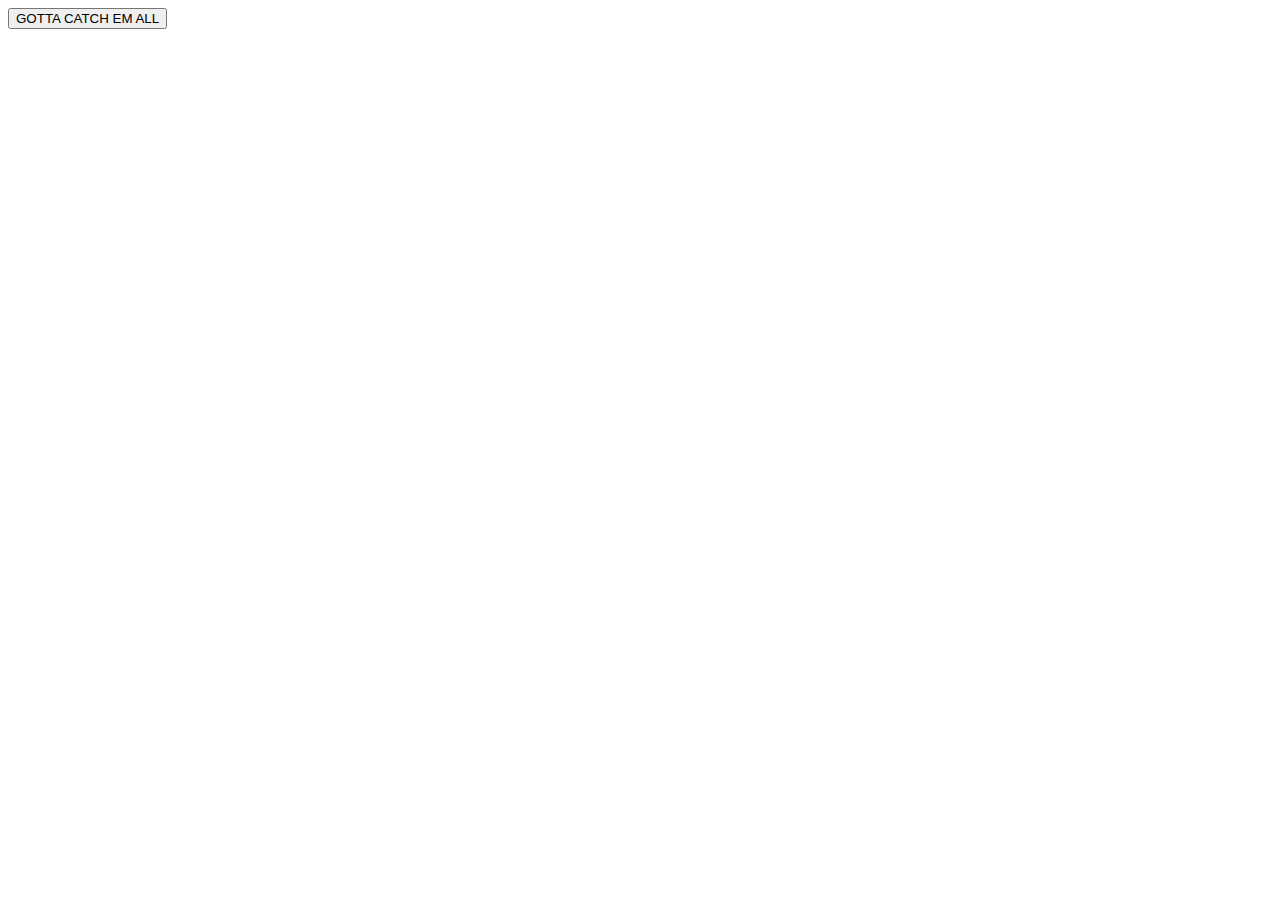
==== part-3/index.html @ 28a0ee9d "working files" ====
<!DOCTYPE html>
<html lang="en">
<head>
    <meta charset="UTF-8">
    <meta http-equiv="X-UA-Compatible" content="IE=edge">
    <meta name="viewport" content="width=device-width, initial-scale=1.0">
    <title>Async Await Part 3</title>
</head>
<body>
    <button>GOTTA CATCH EM ALL</button>
    <div id="pokemon-area"></div>
    <script src="https://code.jquery.com/jquery-3.3.1.js" integrity="sha256-2Kok7MbOyxpgUVvAk/HJ2jigOSYS2auK4Pfzbm7uH60=" crossorigin="anonymous"></script>
    <script src="app.js"></script>
</body>
</html>
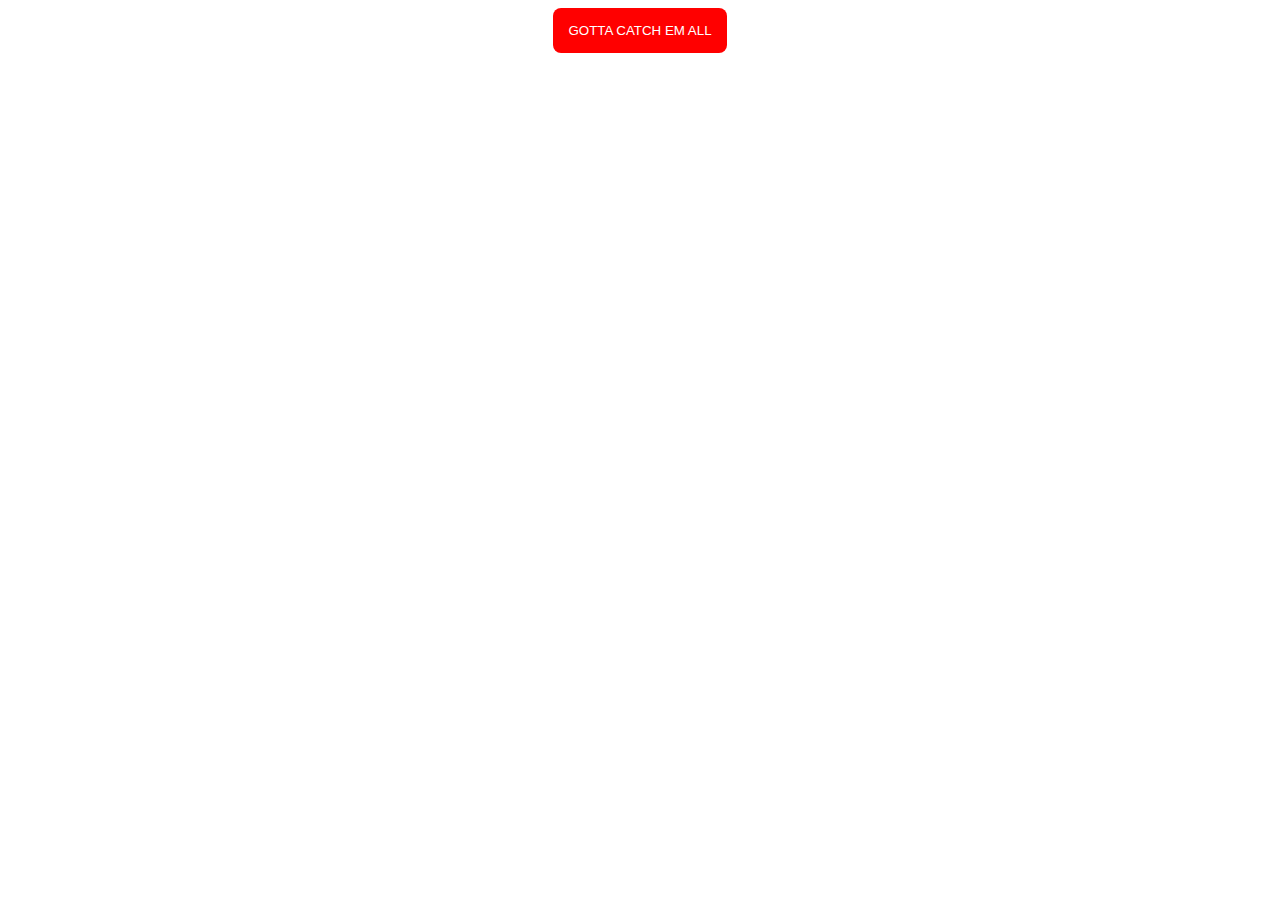
==== commit 8ee33e91: "added stylesheets" ====
--- a/part-3/index.html
+++ b/part-3/index.html
@@ -5,6 +5,7 @@
     <meta http-equiv="X-UA-Compatible" content="IE=edge">
     <meta name="viewport" content="width=device-width, initial-scale=1.0">
     <title>Async Await Part 3</title>
+    <link rel="stylesheet" href="style.css">
 </head>
 <body>
     <button>GOTTA CATCH EM ALL</button>
--- a/part-3/style.css
+++ b/part-3/style.css
@@ -0,0 +1,40 @@
+body {
+  text-align: center;
+}
+
+button {
+  padding: 15px;
+  background-color: red;
+  color: white;
+  border-radius: 8px;
+  border: none;
+  margin: 0 auto;
+}
+
+button:hover {
+  cursor: pointer;
+  background-color: darkred;
+}
+
+button:active,
+button:focus {
+  outline: none;
+}
+
+#pokemon-area {
+  display: flex;
+  justify-content: space-around;
+  margin-top: 20px;
+}
+
+.card {
+  width: 250px;
+  background-color: lightsteelblue;
+  border: 8px solid steelblue;
+  border-radius: 8px;
+  padding: 10px;
+}
+
+.card p {
+  font-family: sans-serif;
+}
